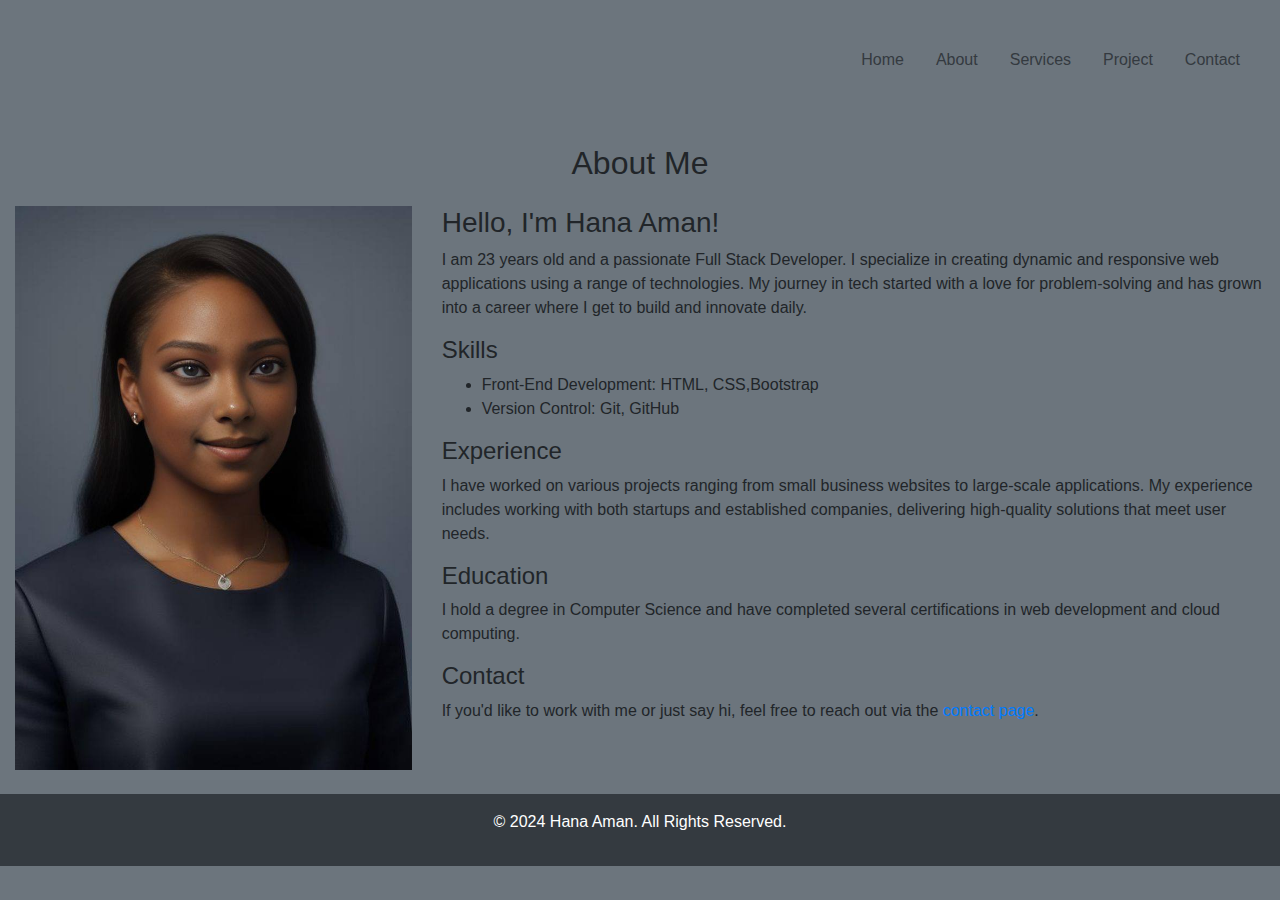
==== about.html @ a3180fef "first  commit" ====
<!DOCTYPE html>
<html lang="en">

<head>
    <meta charset="UTF-8">
    <meta name="viewport" content="width=device-width, initial-scale=1.0">
    <title>About - My Website</title>
    
    <link href="https://stackpath.bootstrapcdn.com/bootstrap/4.5.2/css/bootstrap.min.css" rel="stylesheet">

    <link rel="stylesheet" href="styles.css">
</head>

<body class="bg-secondary">
    
    <header class="bg-secondary text- text-center py-3">
     
        <nav >
            <ul class="nav justify-content-end p-4  ">
                <li class="nav-item">
                    <a class="nav-link text-dark" href="index.html">Home</a>
                </li>
                <li class="nav-item ">
                    <a class="nav-link text-dark active" href="about.html">About</a>
                </li>
                <li class="nav-item">
                    <a class="nav-link text-dark " href="services.html">Services</a>
                </li>
                <li class="nav-item">
                    <a class="nav-link text-dark" href="project.html">Project</a>
                </li>
                <li class="nav-item">
                    <a class="nav-link text-dark" href="contact.html">Contact</a>
                </li>
            </ul>
        </nav>
    </header>

    
    <main class="container-fluid mt-4 ">
        <section id="about">
            <h2 class="text-center mb-4">About Me</h2>
            <div class="row">
                <div class="col-md-4 text-center">
                    <img src="hana.jpg" alt="Profile Picture" class="img-fluid">
                </div>
                <div class="col-md-8">
                    <h3>Hello, I'm Hana Aman!</h3>
                    <p>I am 23 years old and a passionate Full Stack Developer. I specialize in creating dynamic and responsive web applications using a range of technologies. My journey in tech started with a love for problem-solving and has grown into a career where I get to build and innovate daily.</p>
                    
                    <h4>Skills</h4>
                    <ul>
                        <li>Front-End Development: HTML, CSS,Bootstrap</li>

                        <li>Version Control: Git, GitHub</li>
                       
                    </ul>
                    
                    <h4>Experience</h4>
                    <p>I have worked on various projects ranging from small business websites to large-scale applications. My experience includes working with both startups and established companies, delivering high-quality solutions that meet user needs.</p>
                    
                    <h4>Education</h4>
                    <p>I hold a degree in Computer Science and have completed several certifications in web development and cloud computing.</p>
                    
                    <h4>Contact</h4>
                    <p>If you'd like to work with me or just say hi, feel free to reach out via the <a href="contact.html">contact page</a>.</p>
                </div>
            </div>
        </section>
    </main>


   

    <footer class="bg-dark text-white text-center py-3 mt-4">
        <p>&copy; 2024 Hana Aman. All Rights Reserved.</p>
      </footer>
    
    
    <script src="https://code.jquery.com/jquery-3.5.1.slim.min.js"></script>
    <script src="https://cdn.jsdelivr.net/npm/@popperjs/core@2.9.2/dist/umd/popper.min.js"></script>
    <script src="https://stackpath.bootstrapcdn.com/bootstrap/4.5.2/js/bootstrap.min.js"></script>
</body>

</html>
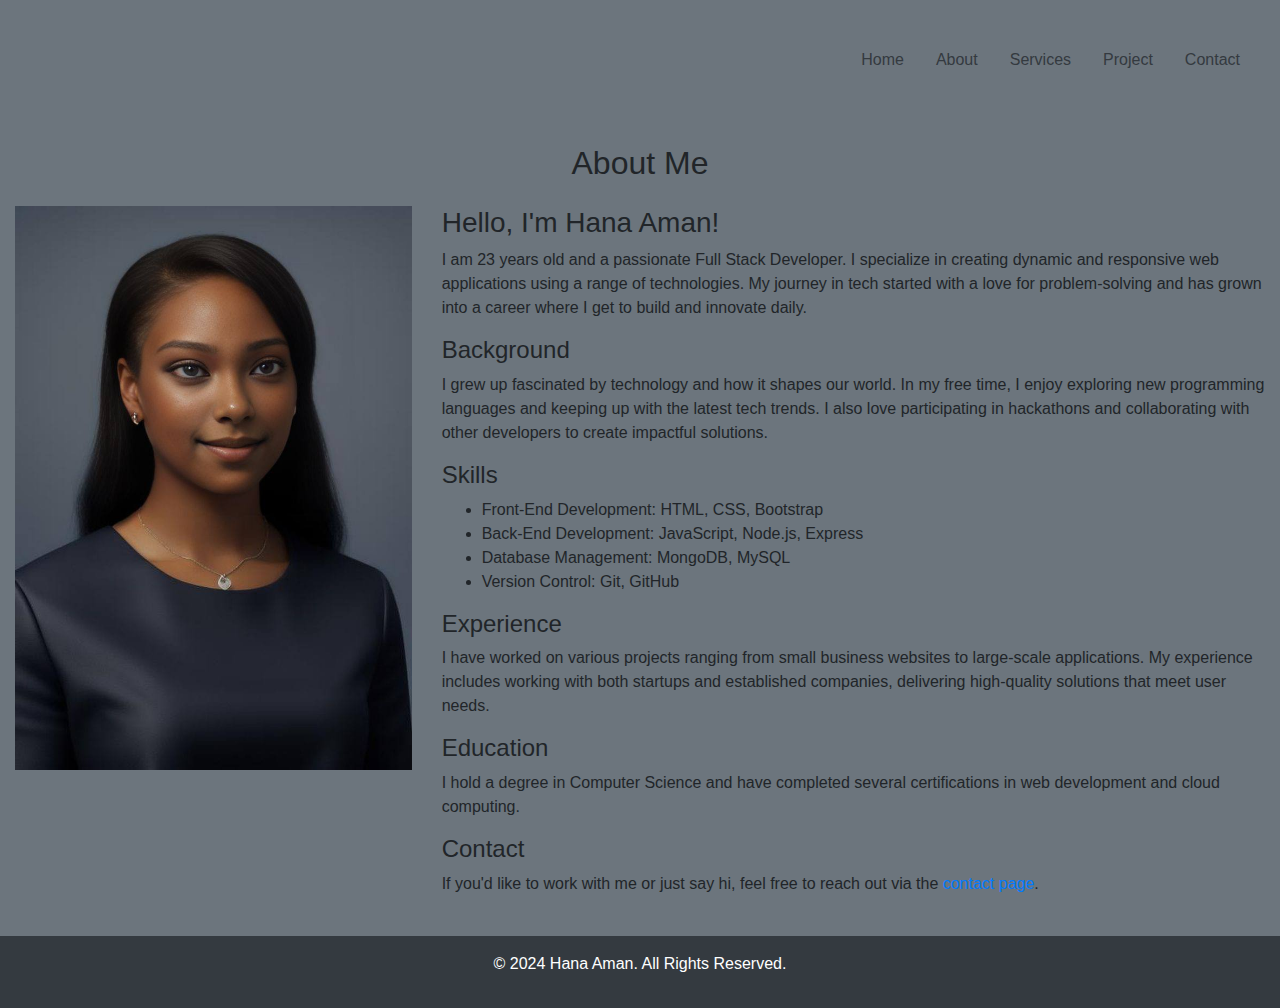
==== commit f8f91caa: "first  commit" ====
--- a/about.html
+++ b/about.html
@@ -7,24 +7,25 @@
     <title>About - My Website</title>
     
     <link href="https://stackpath.bootstrapcdn.com/bootstrap/4.5.2/css/bootstrap.min.css" rel="stylesheet">
-
     <link rel="stylesheet" href="styles.css">
+    <style>
+        
+    </style>
 </head>
 
 <body class="bg-secondary">
     
-    <header class="bg-secondary text- text-center py-3">
-     
-        <nav >
-            <ul class="nav justify-content-end p-4  ">
+    <header class="bg-secondary text-center py-3">
+        <nav>
+            <ul class="nav justify-content-end p-4">
                 <li class="nav-item">
                     <a class="nav-link text-dark" href="index.html">Home</a>
                 </li>
-                <li class="nav-item ">
+                <li class="nav-item">
                     <a class="nav-link text-dark active" href="about.html">About</a>
                 </li>
                 <li class="nav-item">
-                    <a class="nav-link text-dark " href="services.html">Services</a>
+                    <a class="nav-link text-dark" href="services.html">Services</a>
                 </li>
                 <li class="nav-item">
                     <a class="nav-link text-dark" href="project.html">Project</a>
@@ -36,8 +37,7 @@
         </nav>
     </header>
 
-    
-    <main class="container-fluid mt-4 ">
+    <main class="container-fluid mt-4">
         <section id="about">
             <h2 class="text-center mb-4">About Me</h2>
             <div class="row">
@@ -48,12 +48,15 @@
                     <h3>Hello, I'm Hana Aman!</h3>
                     <p>I am 23 years old and a passionate Full Stack Developer. I specialize in creating dynamic and responsive web applications using a range of technologies. My journey in tech started with a love for problem-solving and has grown into a career where I get to build and innovate daily.</p>
                     
+                    <h4>Background</h4>
+                    <p>I grew up fascinated by technology and how it shapes our world. In my free time, I enjoy exploring new programming languages and keeping up with the latest tech trends. I also love participating in hackathons and collaborating with other developers to create impactful solutions.</p>
+
                     <h4>Skills</h4>
                     <ul>
-                        <li>Front-End Development: HTML, CSS,Bootstrap</li>
-
+                        <li>Front-End Development: HTML, CSS, Bootstrap</li>
+                        <li>Back-End Development: JavaScript, Node.js, Express</li>
+                        <li>Database Management: MongoDB, MySQL</li>
                         <li>Version Control: Git, GitHub</li>
-                       
                     </ul>
                     
                     <h4>Experience</h4>
@@ -69,14 +72,10 @@
         </section>
     </main>
 
-
-   
-
     <footer class="bg-dark text-white text-center py-3 mt-4">
         <p>&copy; 2024 Hana Aman. All Rights Reserved.</p>
-      </footer>
-    
-    
+    </footer>
+
     <script src="https://code.jquery.com/jquery-3.5.1.slim.min.js"></script>
     <script src="https://cdn.jsdelivr.net/npm/@popperjs/core@2.9.2/dist/umd/popper.min.js"></script>
     <script src="https://stackpath.bootstrapcdn.com/bootstrap/4.5.2/js/bootstrap.min.js"></script>
